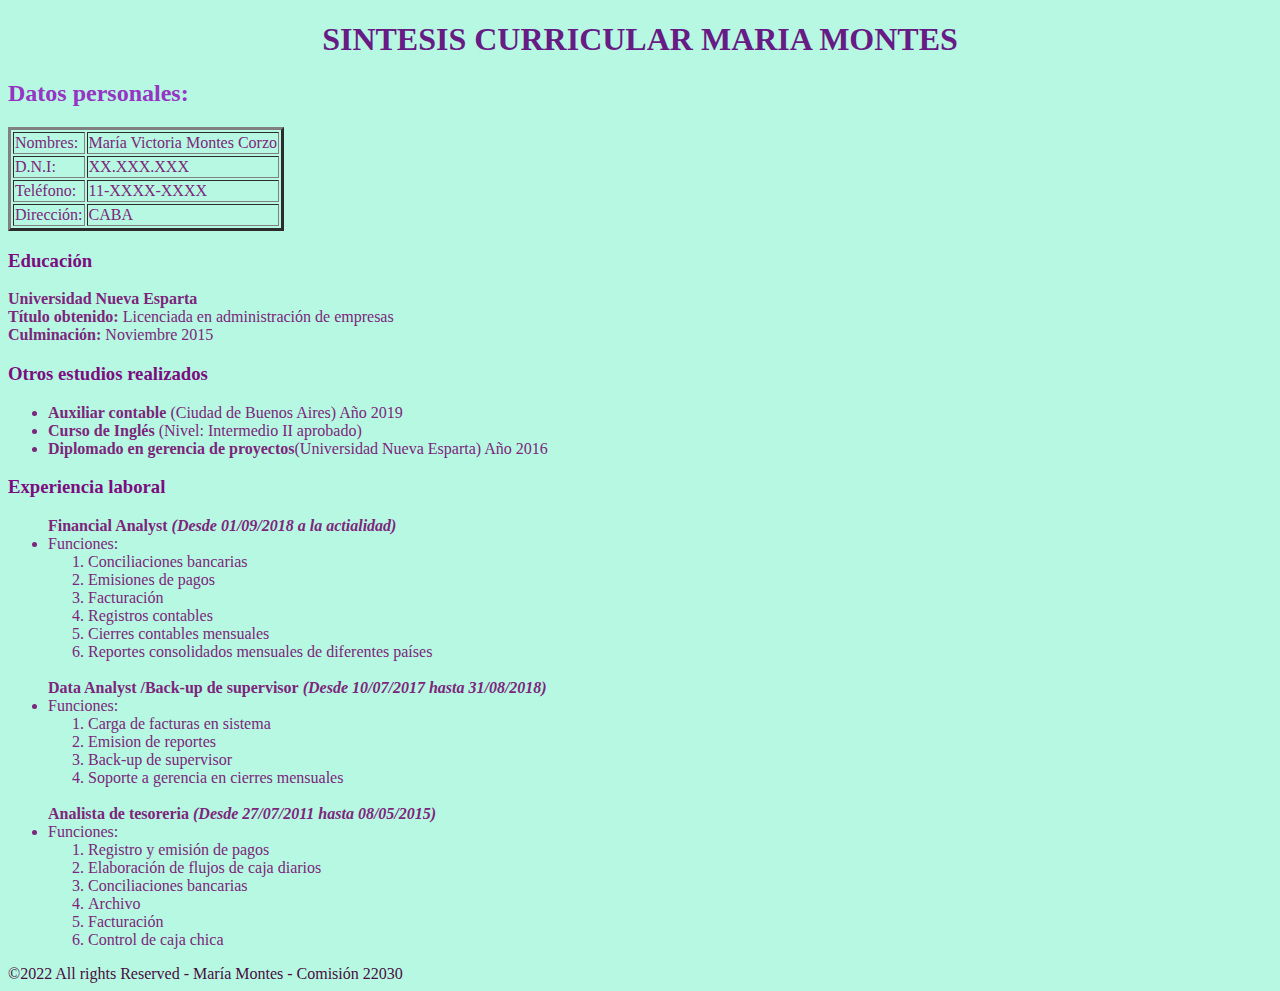
==== EJERCICIO CLASE 5/index.html @ da4fb3b0 "Ejercicio clase 5 (recuperación)" ====
<!DOCTYPE html>
<html lang="en">
<head>
    <meta charset="UTF-8">
    <meta http-equiv="X-UA-Compatible" content="IE=edge">
    <meta name="viewport" content="width=device-width, initial-scale=1.0">
    <link rel="stylesheet" href="./CCS/styles.css">
    <title>CV Maria Montes</title>
    <!--Etiquetas!-->
    <h1>SINTESIS CURRICULAR MARIA MONTES</h1>
    <H2>Datos personales:</H2>
    <table border="3">
        <tr>
        <td>Nombres:</td>
        <td>María Victoria Montes Corzo</td>
        </tr>
        <TR>
        <td>D.N.I:</td>
        <td>XX.XXX.XXX</td>
        </TR>
        <TR>
        <TD>Teléfono:</TD>
        <td>11-XXXX-XXXX</td>
        <TR>
        <TD>Dirección:</TD>
        <td>CABA</td>
       </TR>
    </table>
</head>
    <body>
        <header>
            <H3>Educación</H3>
            <p><b>Universidad Nueva Esparta</b>
            <br>
            <b>Título obtenido: </b> Licenciada en administración de empresas
            <br>
            <b>Culminación:</b> Noviembre 2015
            <h3>Otros estudios realizados</h3></p>
            <!-- Lista Desordenada 1 -->
            <ul>
                <li><b>Auxiliar contable</b> (Ciudad de Buenos Aires) Año 2019</li>
                <li><b>Curso de Inglés</b> (Nivel: Intermedio II aprobado)</li>
                <li><b>Diplomado en gerencia de proyectos</b>(Universidad Nueva Esparta) Año 2016</li>
            </ul>
        </header>
        <main>
            <h3>Experiencia laboral</h3>
            <!--Lista Desordenada 2 + lista ordenada-->
            <ul>
                <b>Financial Analyst<i> (Desde 01/09/2018 a la actialidad)</i></b>
                    <li>Funciones:</li>
                    <ol>
                        <li>Conciliaciones bancarias</li>
                        <li>Emisiones de pagos </li>
                        <li>Facturación</li> 
                        <li>Registros contables</li>
                        <li>Cierres contables mensuales</li>
                        <li>Reportes consolidados mensuales de diferentes países</li>
                    </ol>
                    <br>
                <b>Data Analyst /Back-up de supervisor<i> (Desde 10/07/2017 hasta 31/08/2018)</i></b>
                <li>Funciones:</li>
                    <ol>
                        <li>Carga de facturas en sistema</li>
                        <li>Emision de reportes </li>
                        <li>Back-up de supervisor</li> 
                        <li>Soporte a gerencia en cierres mensuales</li>
                    </ol>
                    <br>
                <b>Analista de tesoreria<i> (Desde 27/07/2011 hasta 08/05/2015) </i></b>
                <li>Funciones:</li>
                    <ol>
                        <li>Registro y emisión de pagos</li>
                        <li>Elaboración de flujos de caja diarios </li>
                        <li>Conciliaciones bancarias</li> 
                        <li>Archivo</li>
                        <li>Facturación</li>
                        <li>Control de caja chica</li>
                    </ol>
            </ul>
        </main>
        <footer>
             &copy;2022 All rights Reserved - María Montes - Comisión 22030
        </footer>
</body>
</html>
---- EJERCICIO CLASE 5/CCS/styles.css ----
*{

}

body{
    background-color: rgb(183, 248, 226);
    color: rgb(124, 38, 124);
  }
h1{ 
    color: rgb(103, 27, 133);
    text-align:center
}
h2{
    color: #9634c4
    
}
h3{
    color: rgb(124, 13, 128);
}

footer{
    color: rgb(70, 13, 62);
}
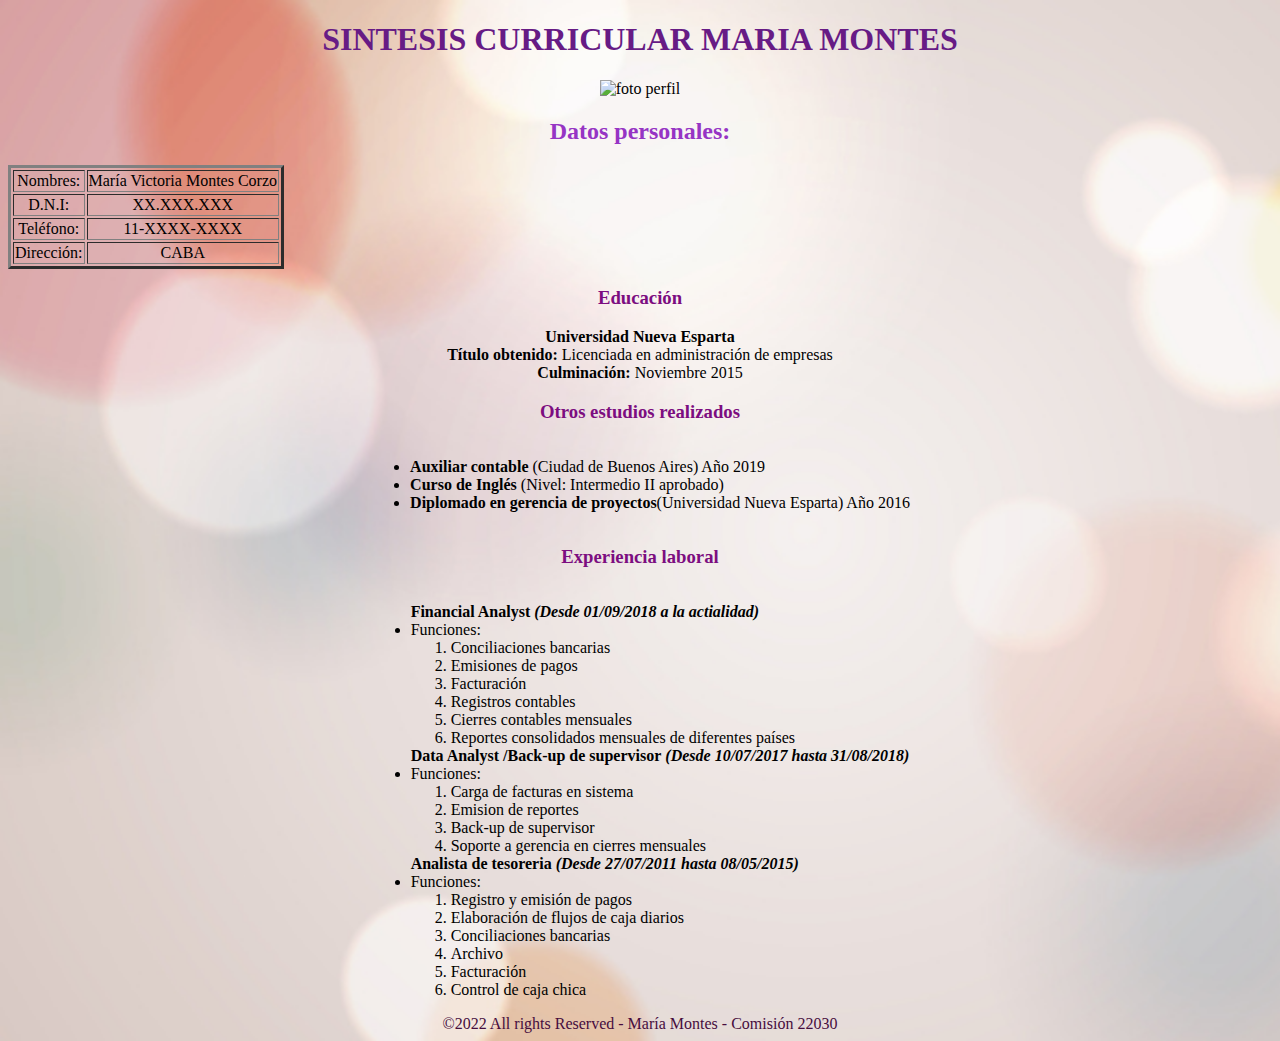
==== commit 0233993f: "ACTUALIZANDO CV" ====
--- a/EJERCICIO CLASE 5/index.html
+++ b/EJERCICIO CLASE 5/index.html
@@ -8,8 +8,10 @@
     <title>CV Maria Montes</title>
     <!--Etiquetas!-->
     <h1>SINTESIS CURRICULAR MARIA MONTES</h1>
+    <img src="https://placekitten.com/100/100" alt="foto perfil">
     <H2>Datos personales:</H2>
-    <table border="3">
+    <table style="margin: 0 auto;">
+    </table><table border="3">       
         <tr>
         <td>Nombres:</td>
         <td>María Victoria Montes Corzo</td>
@@ -36,48 +38,54 @@
             <br>
             <b>Culminación:</b> Noviembre 2015
             <h3>Otros estudios realizados</h3></p>
-            <!-- Lista Desordenada 1 -->
-            <ul>
-                <li><b>Auxiliar contable</b> (Ciudad de Buenos Aires) Año 2019</li>
-                <li><b>Curso de Inglés</b> (Nivel: Intermedio II aprobado)</li>
-                <li><b>Diplomado en gerencia de proyectos</b>(Universidad Nueva Esparta) Año 2016</li>
-            </ul>
+            <!--Centrando lista-->
+            <div class="centrar-listas">
+                <!--Lista Desordenada 1-->
+                <ul>
+                    <li><b>Auxiliar contable</b> (Ciudad de Buenos Aires) Año 2019</li>
+                    <li><b>Curso de Inglés</b> (Nivel: Intermedio II aprobado)</li>
+                    <li><b>Diplomado en gerencia de proyectos</b>(Universidad Nueva Esparta) Año 2016</li>
+                </ul>
+            
         </header>
         <main>
             <h3>Experiencia laboral</h3>
-            <!--Lista Desordenada 2 + lista ordenada-->
-            <ul>
-                <b>Financial Analyst<i> (Desde 01/09/2018 a la actialidad)</i></b>
+            <!--Centrando lista-->
+            <div class="centrar-listas">
+                <!--Lista Desordenada 2 + lista ordenada-->
+                <ul>
+                    <b>Financial Analyst<i> (Desde 01/09/2018 a la actialidad)</i></b>
+                        <li>Funciones:</li>
+                        <ol>
+                            <li>Conciliaciones bancarias</li>
+                            <li>Emisiones de pagos </li>
+                            <li>Facturación</li> 
+                            <li>Registros contables</li>
+                            <li>Cierres contables mensuales</li>
+                            <li>Reportes consolidados mensuales de diferentes países</li>
+                        </ol>
+                        <br>
+                    <b>Data Analyst /Back-up de supervisor<i> (Desde 10/07/2017 hasta 31/08/2018)</i></b>
                     <li>Funciones:</li>
-                    <ol>
-                        <li>Conciliaciones bancarias</li>
-                        <li>Emisiones de pagos </li>
-                        <li>Facturación</li> 
-                        <li>Registros contables</li>
-                        <li>Cierres contables mensuales</li>
-                        <li>Reportes consolidados mensuales de diferentes países</li>
-                    </ol>
-                    <br>
-                <b>Data Analyst /Back-up de supervisor<i> (Desde 10/07/2017 hasta 31/08/2018)</i></b>
-                <li>Funciones:</li>
-                    <ol>
-                        <li>Carga de facturas en sistema</li>
-                        <li>Emision de reportes </li>
-                        <li>Back-up de supervisor</li> 
-                        <li>Soporte a gerencia en cierres mensuales</li>
-                    </ol>
-                    <br>
-                <b>Analista de tesoreria<i> (Desde 27/07/2011 hasta 08/05/2015) </i></b>
-                <li>Funciones:</li>
-                    <ol>
-                        <li>Registro y emisión de pagos</li>
-                        <li>Elaboración de flujos de caja diarios </li>
-                        <li>Conciliaciones bancarias</li> 
-                        <li>Archivo</li>
-                        <li>Facturación</li>
-                        <li>Control de caja chica</li>
-                    </ol>
-            </ul>
+                        <ol>
+                            <li>Carga de facturas en sistema</li>
+                            <li>Emision de reportes </li>
+                            <li>Back-up de supervisor</li> 
+                            <li>Soporte a gerencia en cierres mensuales</li>
+                        </ol>
+                        <br>
+                    <b>Analista de tesoreria<i> (Desde 27/07/2011 hasta 08/05/2015) </i></b>
+                    <li>Funciones:</li>
+                        <ol>
+                            <li>Registro y emisión de pagos</li>
+                            <li>Elaboración de flujos de caja diarios </li>
+                            <li>Conciliaciones bancarias</li> 
+                            <li>Archivo</li>
+                            <li>Facturación</li>
+                            <li>Control de caja chica</li>
+                        </ol>
+                </ul>
+            </div>
         </main>
         <footer>
              &copy;2022 All rights Reserved - María Montes - Comisión 22030
--- a/EJERCICIO CLASE 5/CCS/styles.css
+++ b/EJERCICIO CLASE 5/CCS/styles.css
@@ -1,11 +1,20 @@
-*{
-
+html{ 
+    text-align: center;
+    background-image: url("FONDO.jpg");
+    background-size: cover;
+   }
+.centrar-listas {
+    text-align: center;
 }
-
-body{
-    background-color: rgb(183, 248, 226);
-    color: rgb(124, 38, 124);
-  }
+.centrar-listas ul,
+.centrar-listas ol {
+    text-align: left;
+    display: inline-block;
+}
+head{
+    table.background { background-image: url("fondo tabla.jpg");}
+    
+}
 h1{ 
     color: rgb(103, 27, 133);
     text-align:center
@@ -17,7 +26,6 @@
 h3{
     color: rgb(124, 13, 128);
 }
-
 footer{
     color: rgb(70, 13, 62);
 }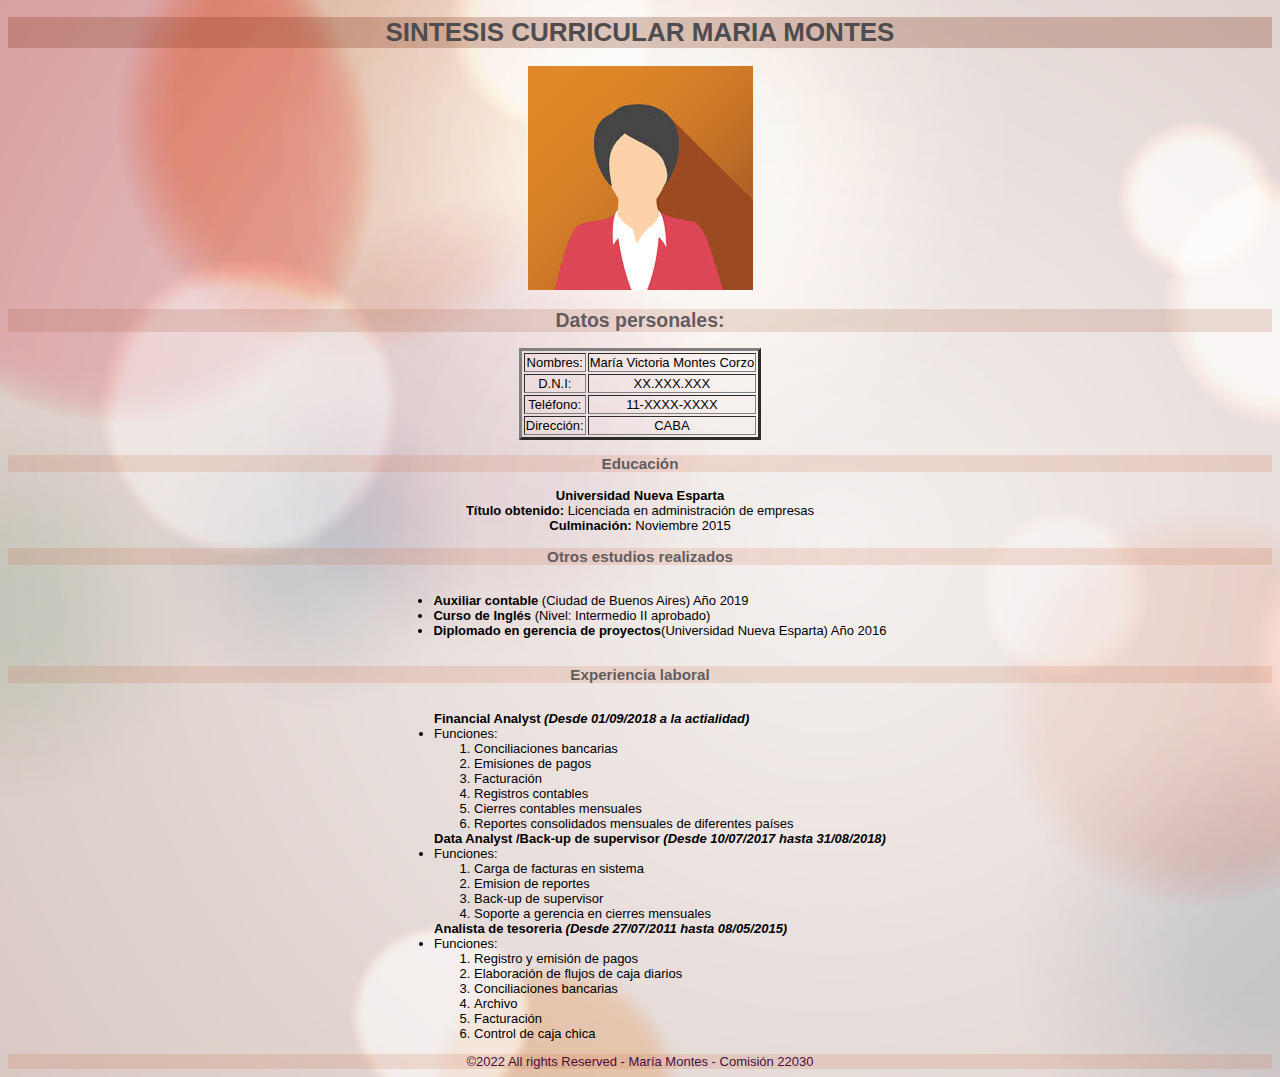
==== commit 5163c084: "Actualizando styles" ====
--- a/EJERCICIO CLASE 5/index.html
+++ b/EJERCICIO CLASE 5/index.html
@@ -8,10 +8,9 @@
     <title>CV Maria Montes</title>
     <!--Etiquetas!-->
     <h1>SINTESIS CURRICULAR MARIA MONTES</h1>
-    <img src="https://placekitten.com/100/100" alt="foto perfil">
+    <img src="[data-uri]" alt="foto perfil">
     <H2>Datos personales:</H2>
-    <table style="margin: 0 auto;">
-    </table><table border="3">       
+        <table border="3" style="margin: 0 auto;"> 
         <tr>
         <td>Nombres:</td>
         <td>María Victoria Montes Corzo</td>
@@ -27,7 +26,7 @@
         <TD>Dirección:</TD>
         <td>CABA</td>
        </TR>
-    </table>
+    </table></table>
 </head>
     <body>
         <header>
--- a/EJERCICIO CLASE 5/CCS/styles.css
+++ b/EJERCICIO CLASE 5/CCS/styles.css
@@ -2,6 +2,8 @@
     text-align: center;
     background-image: url("FONDO.jpg");
     background-size: cover;
+    font-family: Verdana, Geneva, Tahoma, sans-serif;
+    font-size: small;
    }
 .centrar-listas {
     text-align: center;
@@ -11,21 +13,22 @@
     text-align: left;
     display: inline-block;
 }
-head{
-    table.background { background-image: url("fondo tabla.jpg");}
+.table.background { background-image: url("fondo tabla.jpg");}
+h1{ 
+    color: rgb(78, 76, 79);
+    text-align:center;
+    background-color: #893d214a;
     
 }
-h1{ 
-    color: rgb(103, 27, 133);
-    text-align:center
-}
 h2{
-    color: #9634c4
-    
+    color: #4e4b4fdf;
+    background-color: #a44d2e2a;
 }
 h3{
-    color: rgb(124, 13, 128);
+    color: #4e4b4fdf;
+    background-color: #cc5e3628;
 }
 footer{
     color: rgb(70, 13, 62);
+    background-color: #cc5e3628;
 }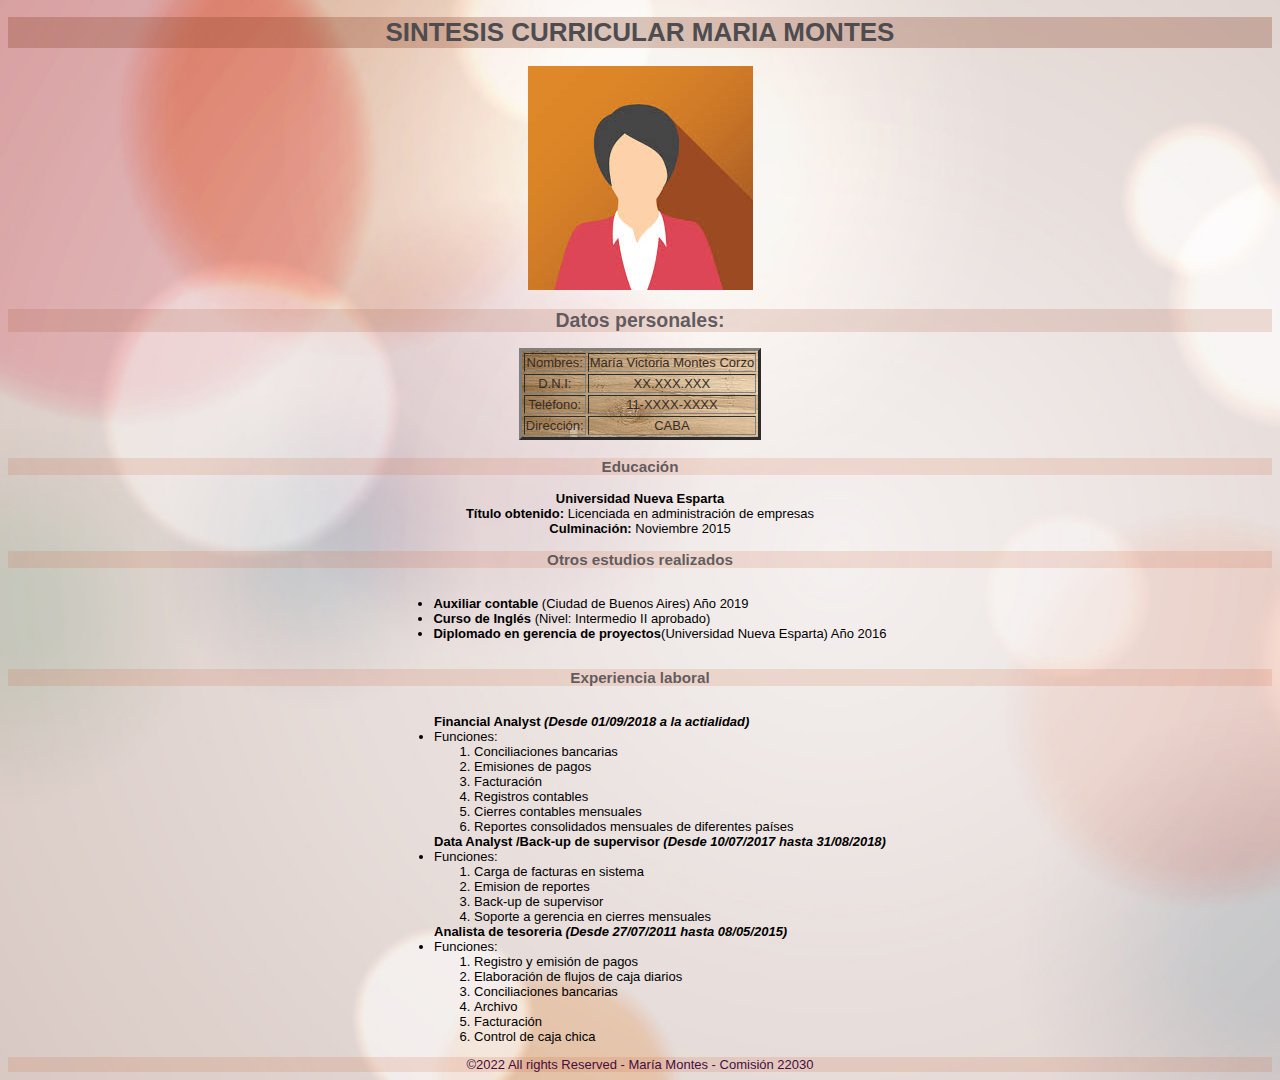
==== commit 341e383b: "Actualizando styles" ====
--- a/EJERCICIO CLASE 5/index.html
+++ b/EJERCICIO CLASE 5/index.html
@@ -10,6 +10,7 @@
     <h1>SINTESIS CURRICULAR MARIA MONTES</h1>
     <img src="[data-uri]" alt="foto perfil">
     <H2>Datos personales:</H2>
+        <div class="table">
         <table border="3" style="margin: 0 auto;"> 
         <tr>
         <td>Nombres:</td>
@@ -26,7 +27,8 @@
         <TD>Dirección:</TD>
         <td>CABA</td>
        </TR>
-    </table></table>
+    </table>
+</div>
 </head>
     <body>
         <header>
--- a/EJERCICIO CLASE 5/CCS/styles.css
+++ b/EJERCICIO CLASE 5/CCS/styles.css
@@ -13,7 +13,11 @@
     text-align: left;
     display: inline-block;
 }
-.table.background { background-image: url("fondo tabla.jpg");}
+.table { 
+    background-image: url("fondo tabla.jpg");
+    display: inline-block;
+    color: #372c25;
+}
 h1{ 
     color: rgb(78, 76, 79);
     text-align:center;
